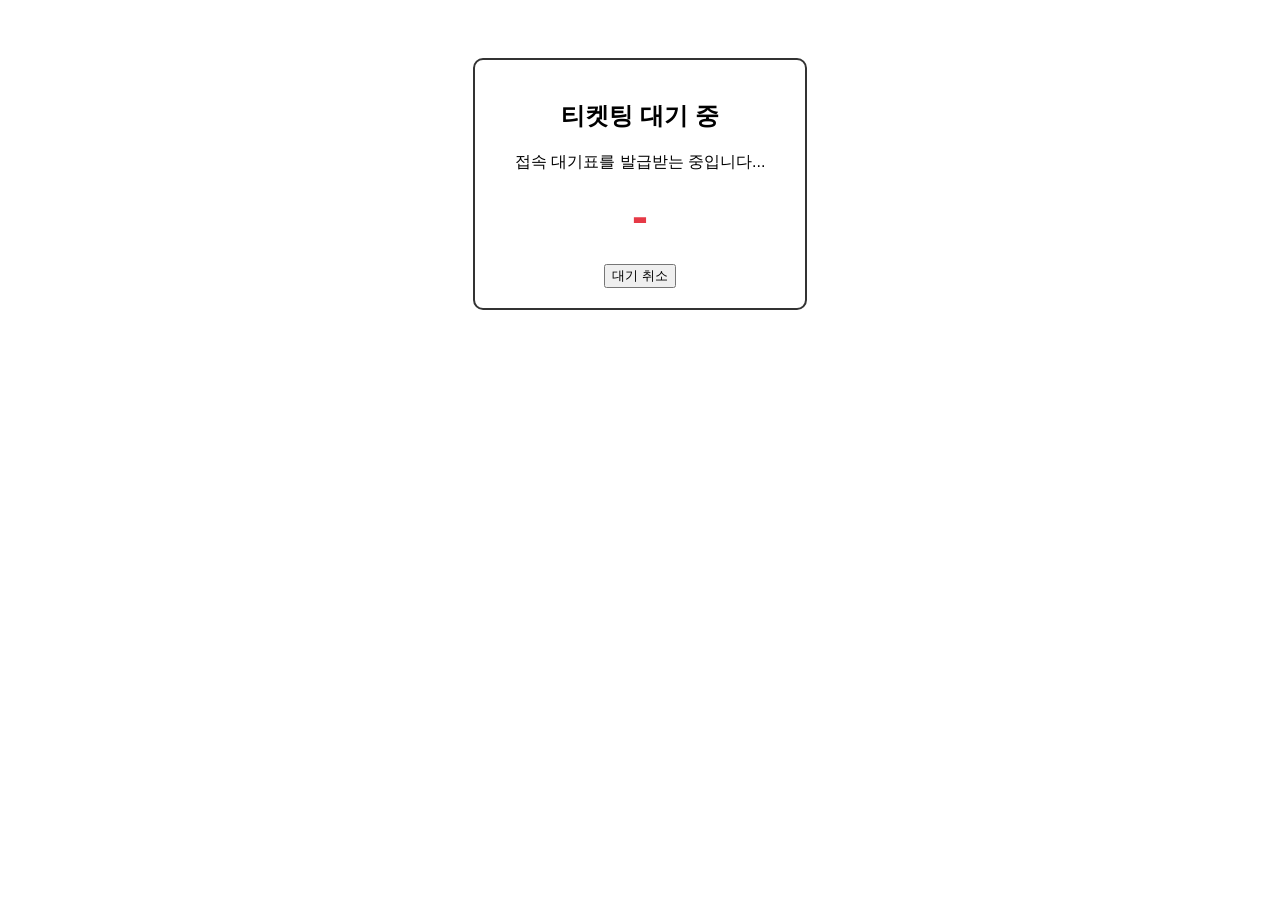
==== src/main/resources/static/index.html @ 185dd3e8 "feat: WebFlux 및 Redis Sorted Set 기반 대기열 API 구현" ====
<!DOCTYPE html>
<html lang="ko">
<head>
    <meta charset="UTF-8">
    <title>티켓팅 접속 대기열</title>
    <style>
        body { font-family: sans-serif; text-align: center; padding-top: 50px; }
        .box { border: 2px solid #333; display: inline-block; padding: 20px 40px; border-radius: 10px; }
        .count { font-size: 48px; color: #e63946; font-weight: bold; }
    </style>
</head>
<body>
<div class="box">
    <h2>티켓팅 대기 중</h2>
    <p id="status-text">접속 대기표를 발급받는 중입니다...</p>
    <div class="count" id="rank-num">-</div>
    <button onclick="leave()" style="margin-top:20px;">대기 취소</button>
</div>

<script>
    const userId = "user_" + Math.floor(Math.random() * 10000);
    let timer = null;

    // 1. 진입 시 바로 등록
    fetch(`/api/register?userId=${userId}`, { method: 'POST' })
        .then(res => res.json())
        .then(data => {
            updateUI(data);
            // 1초마다 순번 조회 (Polling)
            timer = setInterval(checkStatus, 1000);
        });

    function checkStatus() {
        fetch(`/api/status?userId=${userId}`)
            .then(res => res.json())
            .then(data => {
                updateUI(data);
                if (data.status === 'ALLOWED') {
                    clearInterval(timer);
                    alert("🎉 입장 순서가 되었습니다! 티켓팅 페이지로 이동합니다.");
                    window.location.href = "/ticket.html";
                }
            });
    }

    function updateUI(data) {
        if (!data) return;

        if (data.status === 'ALLOWED') {
            document.getElementById('status-text').innerText = "입장 가능!";
            document.getElementById('rank-num').innerText = "0 명";
        } else {
            const safeRank = Math.max(0, data.rank ?? 0);
            document.getElementById('status-text').innerText = "내 앞의 대기 인원";
            document.getElementById('rank-num').innerText = `${safeRank} 명`;
        }
    }

    function leave() {
        fetch(`/api/leave?userId=${userId}`, { method: 'POST' })
            .then(() => {
                clearInterval(timer);
                alert("대기가 취소되었습니다.");
                location.reload();
            });
    }
</script>
</body>
</html>
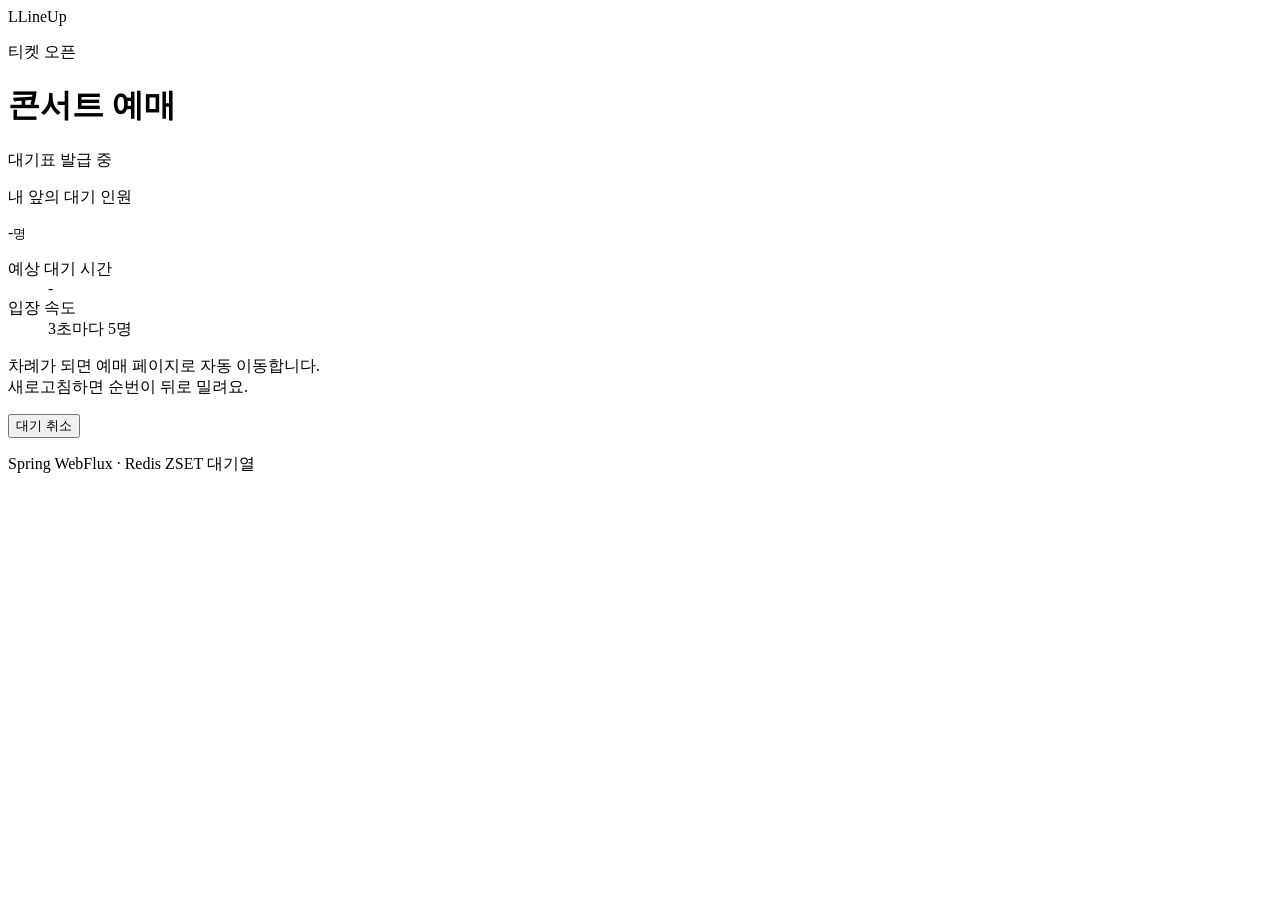
==== commit e48916c8: "feat: 대기 · 입장 · 오류 화면 디자인 개편 - 공통 스타일(css/lineup.css)로 대기, 예매 진입, 401 · 403 · 404 · 500 화면 통일 - 대기 화" ====
--- a/src/main/resources/static/index.html
+++ b/src/main/resources/static/index.html
@@ -1,69 +1,142 @@
-<!DOCTYPE html>
-<html lang="ko">
-<head>
-    <meta charset="UTF-8">
-    <title>티켓팅 접속 대기열</title>
-    <style>
-        body { font-family: sans-serif; text-align: center; padding-top: 50px; }
-        .box { border: 2px solid #333; display: inline-block; padding: 20px 40px; border-radius: 10px; }
-        .count { font-size: 48px; color: #e63946; font-weight: bold; }
-    </style>
-</head>
-<body>
-<div class="box">
-    <h2>티켓팅 대기 중</h2>
-    <p id="status-text">접속 대기표를 발급받는 중입니다...</p>
-    <div class="count" id="rank-num">-</div>
-    <button onclick="leave()" style="margin-top:20px;">대기 취소</button>
-</div>
-
-<script>
-    const userId = "user_" + Math.floor(Math.random() * 10000);
-    let timer = null;
-
-    // 1. 진입 시 바로 등록
-    fetch(`/api/register?userId=${userId}`, { method: 'POST' })
-        .then(res => res.json())
-        .then(data => {
-            updateUI(data);
-            // 1초마다 순번 조회 (Polling)
-            timer = setInterval(checkStatus, 1000);
-        });
-
-    function checkStatus() {
-        fetch(`/api/status?userId=${userId}`)
-            .then(res => res.json())
-            .then(data => {
-                updateUI(data);
-                if (data.status === 'ALLOWED') {
-                    clearInterval(timer);
-                    alert("🎉 입장 순서가 되었습니다! 티켓팅 페이지로 이동합니다.");
-                    window.location.href = "/ticket.html";
-                }
-            });
-    }
-
-    function updateUI(data) {
-        if (!data) return;
-
-        if (data.status === 'ALLOWED') {
-            document.getElementById('status-text').innerText = "입장 가능!";
-            document.getElementById('rank-num').innerText = "0 명";
-        } else {
-            const safeRank = Math.max(0, data.rank ?? 0);
-            document.getElementById('status-text').innerText = "내 앞의 대기 인원";
-            document.getElementById('rank-num').innerText = `${safeRank} 명`;
-        }
-    }
-
-    function leave() {
-        fetch(`/api/leave?userId=${userId}`, { method: 'POST' })
-            .then(() => {
-                clearInterval(timer);
-                alert("대기가 취소되었습니다.");
-                location.reload();
-            });
-    }
-</script>
-</body>
-</html>+<!DOCTYPE html>
+<html lang="ko">
+<head>
+    <meta charset="UTF-8">
+    <meta name="viewport" content="width=device-width, initial-scale=1">
+    <title>LineUp · 접속 대기</title>
+    <link rel="stylesheet" href="/css/lineup.css">
+</head>
+<body>
+<div class="brand"><span class="brand-mark">L</span>LineUp</div>
+
+<main class="card">
+    <div class="event">
+        <p class="event-label">티켓 오픈</p>
+        <h1 class="event-title">콘서트 예매</h1>
+    </div>
+
+    <!-- 대기 중 -->
+    <section id="waiting">
+        <span class="pill is-live" id="status-pill">대기표 발급 중</span>
+        <p class="caption">내 앞의 대기 인원</p>
+        <p class="big-number"><span id="rank-num">-</span><small>명</small></p>
+
+        <div class="progress" role="progressbar" aria-label="대기 진행률" aria-valuemin="0" aria-valuemax="100">
+            <div class="progress-bar" id="progress-bar"></div>
+        </div>
+
+        <dl class="meta">
+            <div>
+                <dt>예상 대기 시간</dt>
+                <dd id="eta">-</dd>
+            </div>
+            <div>
+                <dt>입장 속도</dt>
+                <dd>3초마다 5명</dd>
+            </div>
+        </dl>
+
+        <p class="notice">차례가 되면 예매 페이지로 자동 이동합니다.<br>새로고침하면 순번이 뒤로 밀려요.</p>
+        <button type="button" class="btn ghost" onclick="leave()">대기 취소</button>
+    </section>
+
+    <!-- 입장 허용 -->
+    <section id="allowed" hidden>
+        <div class="icon success">✓</div>
+        <span class="pill success">입장 가능</span>
+        <h2 class="title" style="margin-top:14px;">내 차례가 되었어요</h2>
+        <p class="desc">입장 토큰을 받았어요. 예매 페이지로 이동합니다.</p>
+    </section>
+
+    <!-- 대기 취소 -->
+    <section id="cancelled" hidden>
+        <div class="icon neutral">×</div>
+        <span class="pill neutral">대기 취소</span>
+        <h2 class="title" style="margin-top:14px;">대기를 취소했어요</h2>
+        <p class="desc">다시 줄을 서면 맨 뒤 순번으로 등록됩니다.</p>
+        <button type="button" class="btn" onclick="location.reload()">다시 줄 서기</button>
+    </section>
+</main>
+
+<p class="footnote">Spring WebFlux · Redis ZSET 대기열</p>
+
+<script>
+    // 스케줄러(QueueService.allowUsers)가 3초마다 앞에서 5명씩 입장시킨다
+    const BATCH_SIZE = 5;
+    const BATCH_INTERVAL_SEC = 3;
+
+    const userId = "user_" + Math.floor(Math.random() * 10000);
+    let timer = null;
+    let initialRank = null;
+
+    // 1. 진입 시 바로 등록
+    fetch(`/api/register?userId=${userId}`, { method: 'POST' })
+        .then(res => res.json())
+        .then(data => {
+            handle(data);
+            // 1초마다 순번 조회 (Polling)
+            timer = setInterval(checkStatus, 1000);
+        });
+
+    function checkStatus() {
+        fetch(`/api/status?userId=${userId}`)
+            .then(res => res.json())
+            .then(handle);
+    }
+
+    function handle(data) {
+        if (!data) return;
+
+        if (data.status === 'ALLOWED') {
+            clearInterval(timer);
+            show('allowed');
+            setTimeout(() => {
+                window.location.href = `/ticket.html?token=${data.token}`;
+            }, 1500);
+            return;
+        }
+
+        if (data.status === 'NOT_FOUND') {
+            clearInterval(timer);
+            show('cancelled');
+            return;
+        }
+
+        const rank = Math.max(0, data.rank ?? 0);
+        if (initialRank === null) initialRank = rank;
+
+        document.getElementById('status-pill').innerText = '대기 중';
+        document.getElementById('rank-num').innerText = rank.toLocaleString('ko-KR');
+        document.getElementById('eta').innerText = formatEta(rank);
+
+        const percent = initialRank === 0 ? 100 : Math.round((1 - rank / initialRank) * 100);
+        const bar = document.getElementById('progress-bar');
+        bar.style.width = `${Math.max(4, percent)}%`;
+        bar.parentElement.setAttribute('aria-valuenow', String(percent));
+    }
+
+    // 내 앞 인원이 몇 번의 입장 주기를 기다려야 하는지로 계산한 대략적인 시간
+    function formatEta(rank) {
+        const seconds = (Math.floor(rank / BATCH_SIZE) + 1) * BATCH_INTERVAL_SEC;
+        if (seconds < 60) return `약 ${seconds}초`;
+        const min = Math.floor(seconds / 60);
+        const sec = seconds % 60;
+        return sec === 0 ? `약 ${min}분` : `약 ${min}분 ${sec}초`;
+    }
+
+    function show(id) {
+        for (const section of ['waiting', 'allowed', 'cancelled']) {
+            document.getElementById(section).hidden = section !== id;
+        }
+    }
+
+    function leave() {
+        fetch(`/api/leave?userId=${userId}`, { method: 'POST' })
+            .then(() => {
+                clearInterval(timer);
+                show('cancelled');
+            });
+    }
+</script>
+</body>
+</html>
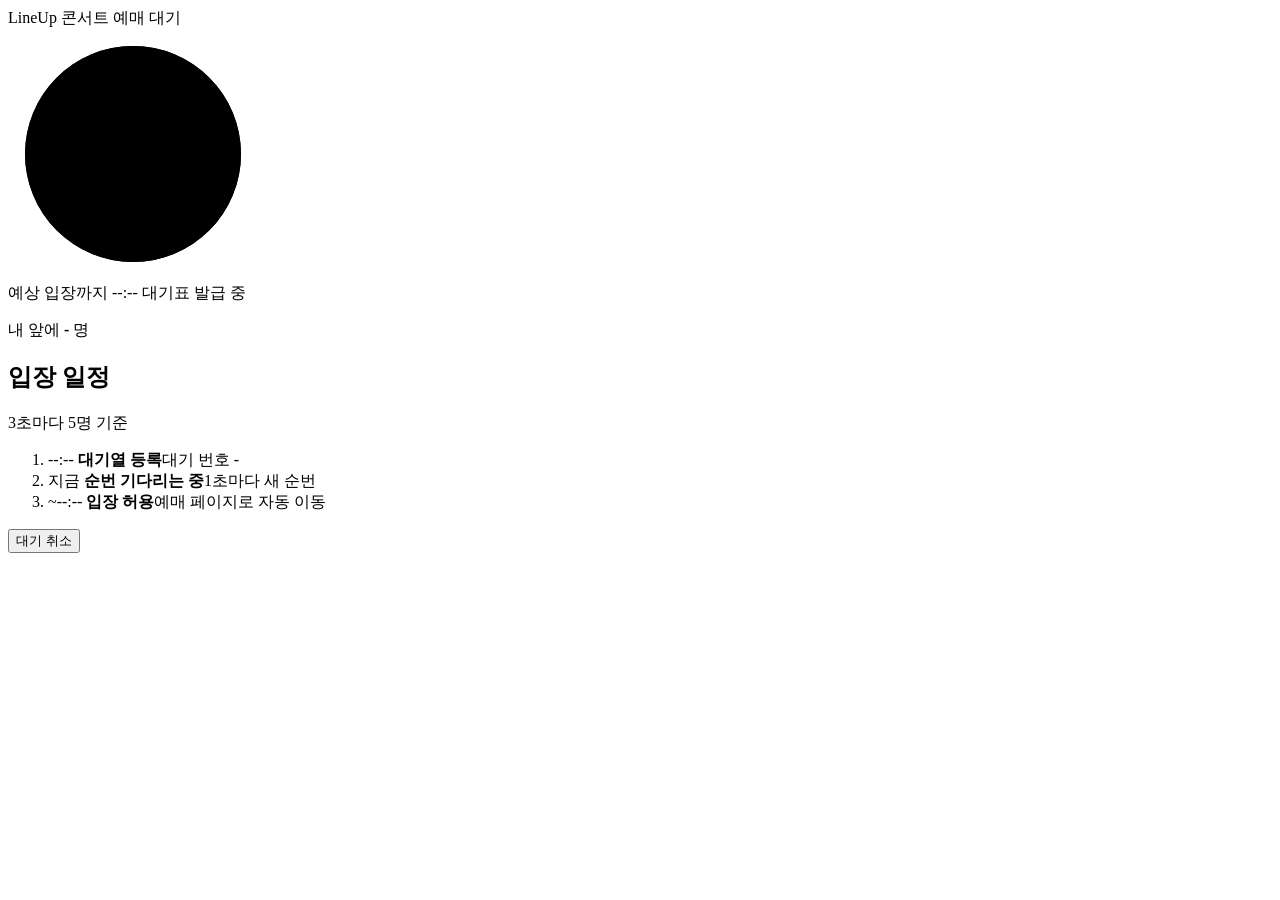
==== commit e5e1ad43: "feat: 대기 화면을 링 게이지 · 입장 일정 디자인으로 개편 - 예상 입장까지 남은 시간을 링 게이지 가운데에, 내 앞 인원은 그 아래 강조 글자로 표시 - 아래 패널에 입장 " ====
--- a/src/main/resources/static/index.html
+++ b/src/main/resources/static/index.html
@@ -7,63 +7,77 @@
     <link rel="stylesheet" href="/css/lineup.css">
 </head>
 <body>
-<div class="brand"><span class="brand-mark">L</span>LineUp</div>
-
-<main class="card">
-    <div class="event">
-        <p class="event-label">티켓 오픈</p>
-        <h1 class="event-title">콘서트 예매</h1>
-    </div>
+<div class="app">
+    <header class="top">
+        <span class="brand">LineUp</span>
+        <span class="event">콘서트 예매 대기</span>
+    </header>
 
     <!-- 대기 중 -->
-    <section id="waiting">
-        <span class="pill is-live" id="status-pill">대기표 발급 중</span>
-        <p class="caption">내 앞의 대기 인원</p>
-        <p class="big-number"><span id="rank-num">-</span><small>명</small></p>
+    <main id="waiting" class="app" style="min-height: 0; flex-grow: 1">
+        <section class="hero">
+            <div class="ring">
+                <svg width="250" height="250" viewBox="0 0 250 250" role="img" aria-label="입장 진행률" id="ring">
+                    <circle class="ring-track" cx="125" cy="125" r="108"></circle>
+                    <circle class="ring-bar" id="ring-bar" cx="125" cy="125" r="108"
+                            stroke-dasharray="0 679" transform="rotate(-90 125 125)"></circle>
+                </svg>
+                <div class="ring-center">
+                    <span class="ring-label">예상 입장까지</span>
+                    <span class="ring-value" id="eta">--:--</span>
+                    <span class="ring-label" id="eta-clock">대기표 발급 중</span>
+                </div>
+            </div>
+            <p class="ahead" aria-live="polite">내 앞에 <strong id="rank-num">-</strong> 명</p>
+        </section>
 
-        <div class="progress" role="progressbar" aria-label="대기 진행률" aria-valuemin="0" aria-valuemax="100">
-            <div class="progress-bar" id="progress-bar"></div>
-        </div>
-
-        <dl class="meta">
-            <div>
-                <dt>예상 대기 시간</dt>
-                <dd id="eta">-</dd>
+        <section class="sheet">
+            <div class="sheet-head">
+                <h1 class="sheet-title">입장 일정</h1>
+                <span class="sheet-note">3초마다 5명 기준</span>
             </div>
-            <div>
-                <dt>입장 속도</dt>
-                <dd>3초마다 5명</dd>
-            </div>
-        </dl>
-
-        <p class="notice">차례가 되면 예매 페이지로 자동 이동합니다.<br>새로고침하면 순번이 뒤로 밀려요.</p>
-        <button type="button" class="btn ghost" onclick="leave()">대기 취소</button>
-    </section>
+            <ol class="timeline">
+                <li class="done">
+                    <time id="registered-at">--:--</time>
+                    <span class="rail"><span class="dot"></span></span>
+                    <span class="step"><strong>대기열 등록</strong><span id="ticket-no">대기 번호 -</span></span>
+                </li>
+                <li class="now">
+                    <time>지금</time>
+                    <span class="rail"><span class="dot"></span></span>
+                    <span class="step"><strong id="progress-text">순번 기다리는 중</strong><span>1초마다 새 순번</span></span>
+                </li>
+                <li>
+                    <time id="entry-at">~--:--</time>
+                    <span class="rail"><span class="dot"></span></span>
+                    <span class="step"><strong>입장 허용</strong><span>예매 페이지로 자동 이동</span></span>
+                </li>
+            </ol>
+            <button type="button" class="btn" onclick="leave()">대기 취소</button>
+        </section>
+    </main>
 
     <!-- 입장 허용 -->
-    <section id="allowed" hidden>
-        <div class="icon success">✓</div>
-        <span class="pill success">입장 가능</span>
-        <h2 class="title" style="margin-top:14px;">내 차례가 되었어요</h2>
-        <p class="desc">입장 토큰을 받았어요. 예매 페이지로 이동합니다.</p>
-    </section>
+    <main id="allowed" class="state" hidden>
+        <div class="badge">✓</div>
+        <h1 class="title">내 차례가 되었어요</h1>
+        <p class="desc">예매 페이지로 이동합니다.</p>
+    </main>
 
     <!-- 대기 취소 -->
-    <section id="cancelled" hidden>
-        <div class="icon neutral">×</div>
-        <span class="pill neutral">대기 취소</span>
-        <h2 class="title" style="margin-top:14px;">대기를 취소했어요</h2>
+    <main id="cancelled" class="state" hidden>
+        <div class="badge">×</div>
+        <h1 class="title">대기를 취소했어요</h1>
         <p class="desc">다시 줄을 서면 맨 뒤 순번으로 등록됩니다.</p>
-        <button type="button" class="btn" onclick="location.reload()">다시 줄 서기</button>
-    </section>
-</main>
-
-<p class="footnote">Spring WebFlux · Redis ZSET 대기열</p>
+        <button type="button" class="btn primary" style="margin-top: 16px" onclick="location.reload()">다시 줄 서기</button>
+    </main>
+</div>
 
 <script>
     // 스케줄러(QueueService.allowUsers)가 3초마다 앞에서 5명씩 입장시킨다
     const BATCH_SIZE = 5;
     const BATCH_INTERVAL_SEC = 3;
+    const RING_LENGTH = 2 * Math.PI * 108;
 
     const userId = "user_" + Math.floor(Math.random() * 10000);
     let timer = null;
@@ -73,6 +87,7 @@
     fetch(`/api/register?userId=${userId}`, { method: 'POST' })
         .then(res => res.json())
         .then(data => {
+            document.getElementById('registered-at').innerText = formatClock(new Date());
             handle(data);
             // 1초마다 순번 조회 (Polling)
             timer = setInterval(checkStatus, 1000);
@@ -103,25 +118,38 @@
         }
 
         const rank = Math.max(0, data.rank ?? 0);
-        if (initialRank === null) initialRank = rank;
+        if (initialRank === null) {
+            initialRank = rank;
+            document.getElementById('ticket-no').innerText = `대기 번호 ${(rank + 1).toLocaleString('ko-KR')}`;
+        }
 
-        document.getElementById('status-pill').innerText = '대기 중';
+        const seconds = etaSeconds(rank);
+        const entryAt = new Date(Date.now() + seconds * 1000);
+        const percent = initialRank === 0 ? 100 : Math.round((1 - rank / initialRank) * 100);
+
         document.getElementById('rank-num').innerText = rank.toLocaleString('ko-KR');
-        document.getElementById('eta').innerText = formatEta(rank);
+        document.getElementById('eta').innerText = formatDuration(seconds);
+        document.getElementById('eta-clock').innerText =
+            `약 ${entryAt.getHours()}시 ${String(entryAt.getMinutes()).padStart(2, '0')}분 입장`;
+        document.getElementById('entry-at').innerText = `~${formatClock(entryAt)}`;
+        document.getElementById('progress-text').innerText = `순번 기다리는 중 · ${percent}%`;
 
-        const percent = initialRank === 0 ? 100 : Math.round((1 - rank / initialRank) * 100);
-        const bar = document.getElementById('progress-bar');
-        bar.style.width = `${Math.max(4, percent)}%`;
-        bar.parentElement.setAttribute('aria-valuenow', String(percent));
+        const filled = (Math.max(2, percent) / 100) * RING_LENGTH;
+        document.getElementById('ring-bar').setAttribute('stroke-dasharray', `${filled} ${RING_LENGTH}`);
+        document.getElementById('ring').setAttribute('aria-label', `입장 진행률 ${percent}%`);
     }
 
     // 내 앞 인원이 몇 번의 입장 주기를 기다려야 하는지로 계산한 대략적인 시간
-    function formatEta(rank) {
-        const seconds = (Math.floor(rank / BATCH_SIZE) + 1) * BATCH_INTERVAL_SEC;
-        if (seconds < 60) return `약 ${seconds}초`;
-        const min = Math.floor(seconds / 60);
-        const sec = seconds % 60;
-        return sec === 0 ? `약 ${min}분` : `약 ${min}분 ${sec}초`;
+    function etaSeconds(rank) {
+        return (Math.floor(rank / BATCH_SIZE) + 1) * BATCH_INTERVAL_SEC;
+    }
+
+    function formatDuration(seconds) {
+        return `${Math.floor(seconds / 60)}:${String(seconds % 60).padStart(2, '0')}`;
+    }
+
+    function formatClock(date) {
+        return `${String(date.getHours()).padStart(2, '0')}:${String(date.getMinutes()).padStart(2, '0')}`;
     }
 
     function show(id) {
